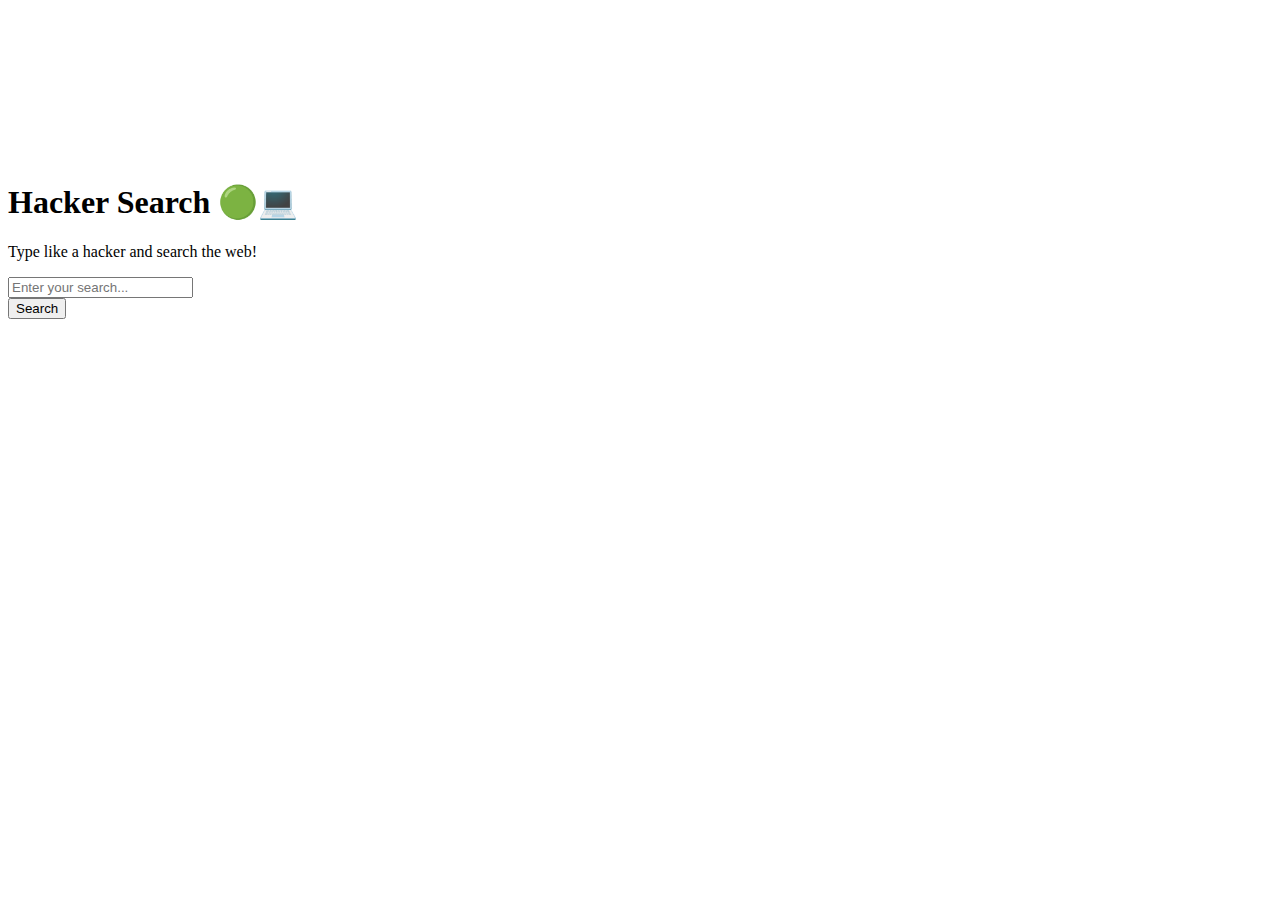
==== hackerui.html @ e3486791 "hackerui.html" ====
<!DOCTYPE html>
<html lang="en">
<head>
    <meta charset="UTF-8">
    <meta name="viewport" content="width=device-width, initial-scale=1.0">
    <title>Hacker Search</title>
    <!-- Matrix Background -->
    <canvas id="matrixCanvas"></canvas>
    <h1>Hacker Search 🟢💻</h1>
    <p>Type like a hacker and search the web!</p>
    <div class="search-box">
        <input type="text" id="searchInput" placeholder="Enter your search...">
        <br>
        <button class="glow-btn" onclick="searchGoogle()">Search</button>
    </div> <!------its cool dude------>
</body>
</html>
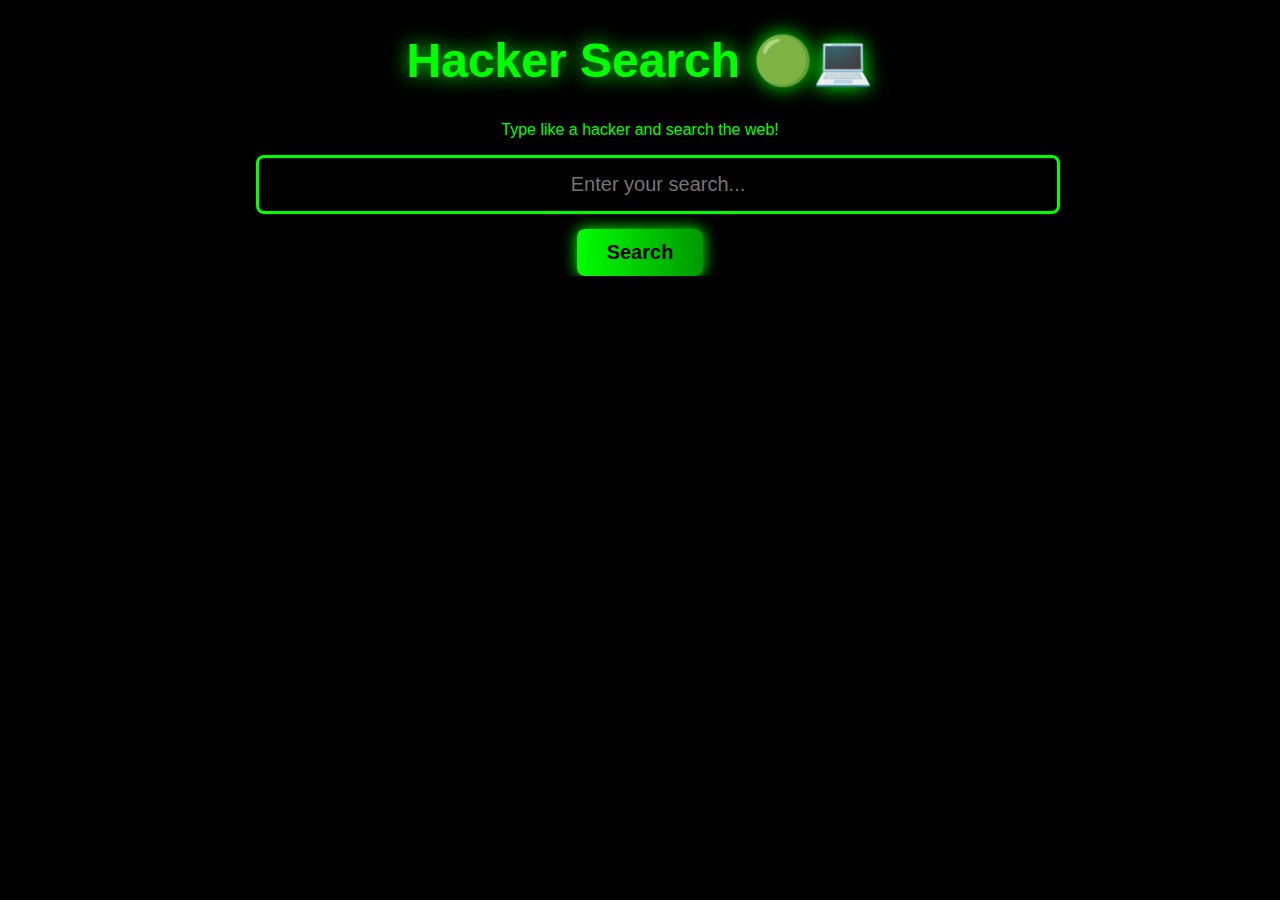
==== commit fbb4247a: "Update hackerui.html" ====
--- a/hackerui.html
+++ b/hackerui.html
@@ -4,6 +4,9 @@
     <meta charset="UTF-8">
     <meta name="viewport" content="width=device-width, initial-scale=1.0">
     <title>Hacker Search</title>
+    <link rel="stylesheet" href="css/styles.css" type="text/css" />
+</head>
+    <body>
     <!-- Matrix Background -->
     <canvas id="matrixCanvas"></canvas>
     <h1>Hacker Search 🟢💻</h1>
--- a/css/styles.css
+++ b/css/styles.css
@@ -0,0 +1,75 @@
+ body, html {
+            margin: 0;
+            padding: 0;
+            overflow: hidden;
+            background: black;
+            font-family: 'Orbitron', sans-serif;
+            text-align: center;
+            color: #00ff00;
+        }
+
+        /* Canvas for Matrix Effect */
+        canvas {
+            position: fixed;
+            top: 0;
+            left: 0;
+            width: 100%;
+            height: 100%;
+            z-index: -1;
+        }
+
+        h1 {
+            font-size: 3rem;
+            text-shadow: 0 0 20px lime;
+            animation: flicker 1.5s infinite alternate;
+        }
+
+        @keyframes flicker {
+            0% { opacity: 1; }
+            100% { opacity: 0.8; }
+        }
+
+        .search-box {
+            position: relative;
+            width: 60%;
+            margin: auto;
+            z-index: 10;
+        }
+
+        input {
+            width: 100%;
+            padding: 15px;
+            font-size: 20px;
+            border: 3px solid #00ff00;
+            border-radius: 8px;
+            background: transparent;
+            color: #00ff00;
+            text-align: center;
+            outline: none;
+            transition: 0.3s ease-in-out;
+        }
+
+        input:focus {
+            border-color: lime;
+            box-shadow: 0 0 15px lime;
+        }
+
+        .glow-btn {
+            margin-top: 15px;
+            padding: 12px 30px;
+            font-size: 20px;
+            border: none;
+            background: linear-gradient(90deg, #00ff00, #009900);
+            color: black;
+            font-weight: bold;
+            border-radius: 8px;
+            cursor: pointer;
+            transition: 0.3s;
+            box-shadow: 0 0 15px #00ff00;
+        }
+
+        .glow-btn:hover {
+            background: linear-gradient(90deg, #009900, #00ff00);
+            box-shadow: 0 0 25px lime;
+            transform: scale(1.1);
+        }
